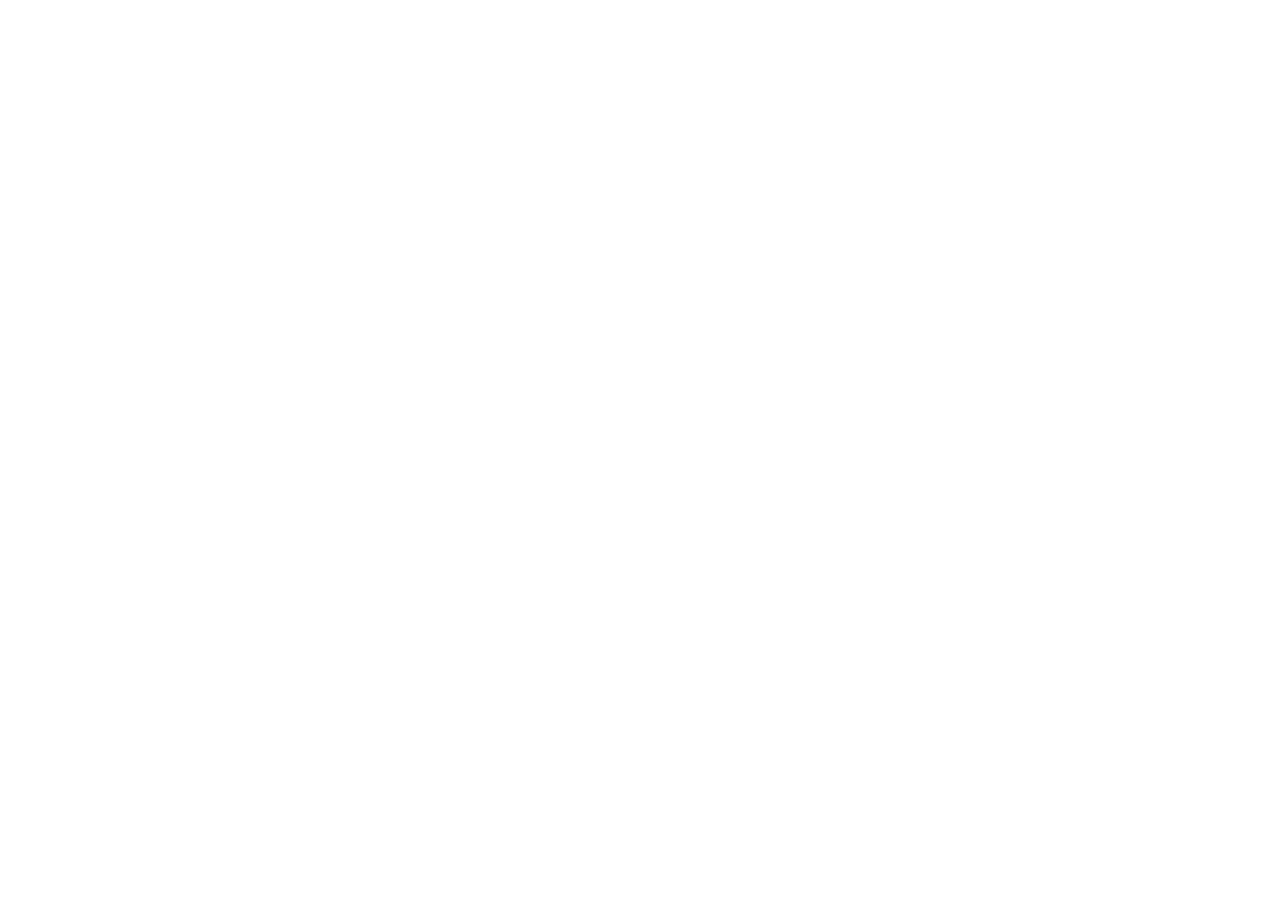
==== index.html @ 9f3b721c "Add dummy html pointing pages to homepage" ====
<!DOCTYPE html>
<html lang="en">
<head>
    <meta charset="UTF-8">
    <meta http-equiv="X-UA-Compatible" content="IE=edge">
    <meta name="viewport" content="width=device-width, initial-scale=1.0">
    <title>Document</title>
</head>
<body>
    <meta http-equiv="refresh" content="0; url=https://davidmichaeljohnson.github.io/odin-recipes/recipes/index.html">

</body>
</html>
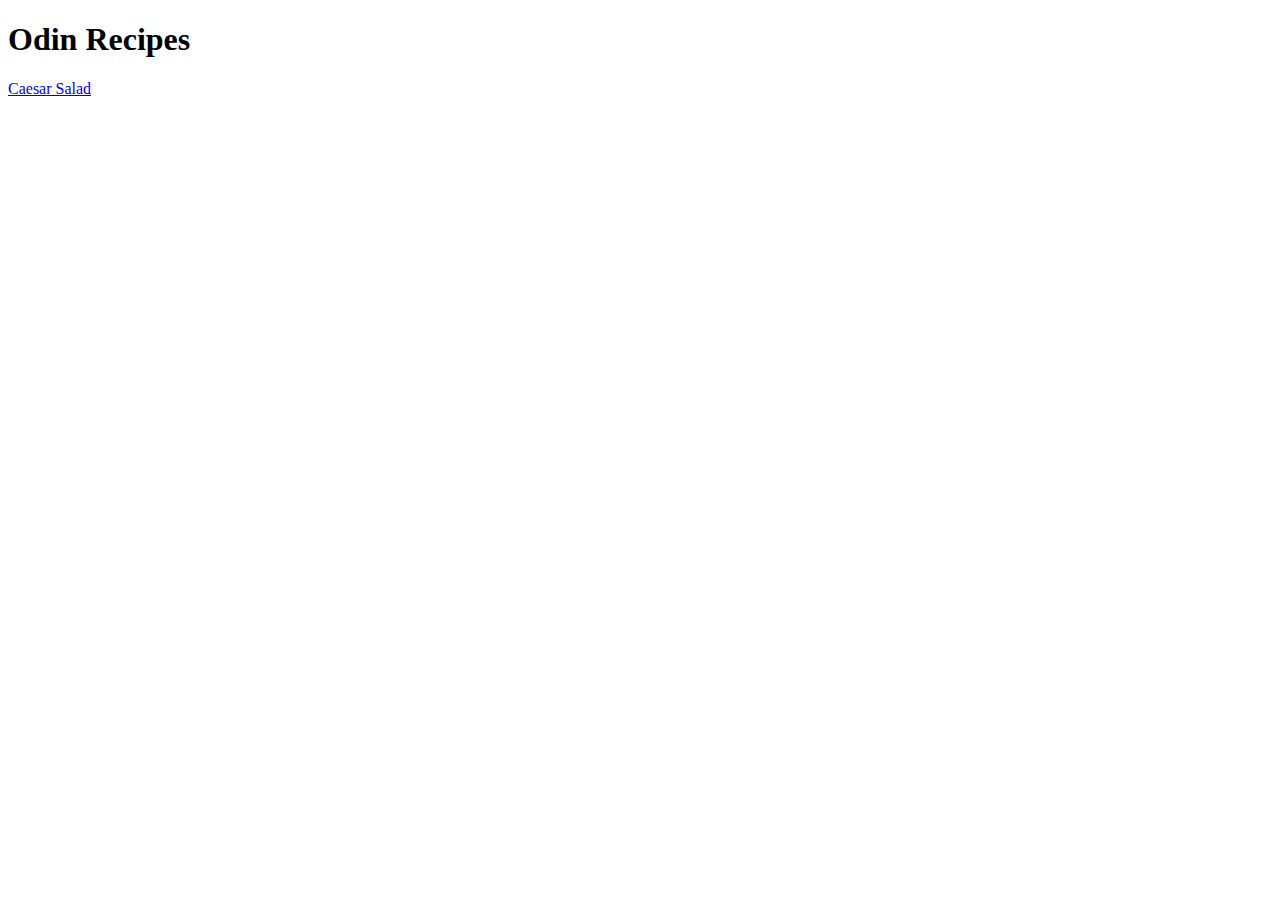
==== commit 27c67381: "move files to proper directory" ====
--- a/index.html
+++ b/index.html
@@ -4,10 +4,10 @@
     <meta charset="UTF-8">
     <meta http-equiv="X-UA-Compatible" content="IE=edge">
     <meta name="viewport" content="width=device-width, initial-scale=1.0">
-    <title>Document</title>
+    <title>David's Favorite Recipes</title>
 </head>
 <body>
-    <meta http-equiv="refresh" content="0; url=https://davidmichaeljohnson.github.io/odin-recipes/recipes/index.html">
-
+    <h1>Odin Recipes</h1>
+    <a href="./recipes/caesar_salad.html">Caesar Salad</a>
 </body>
 </html>